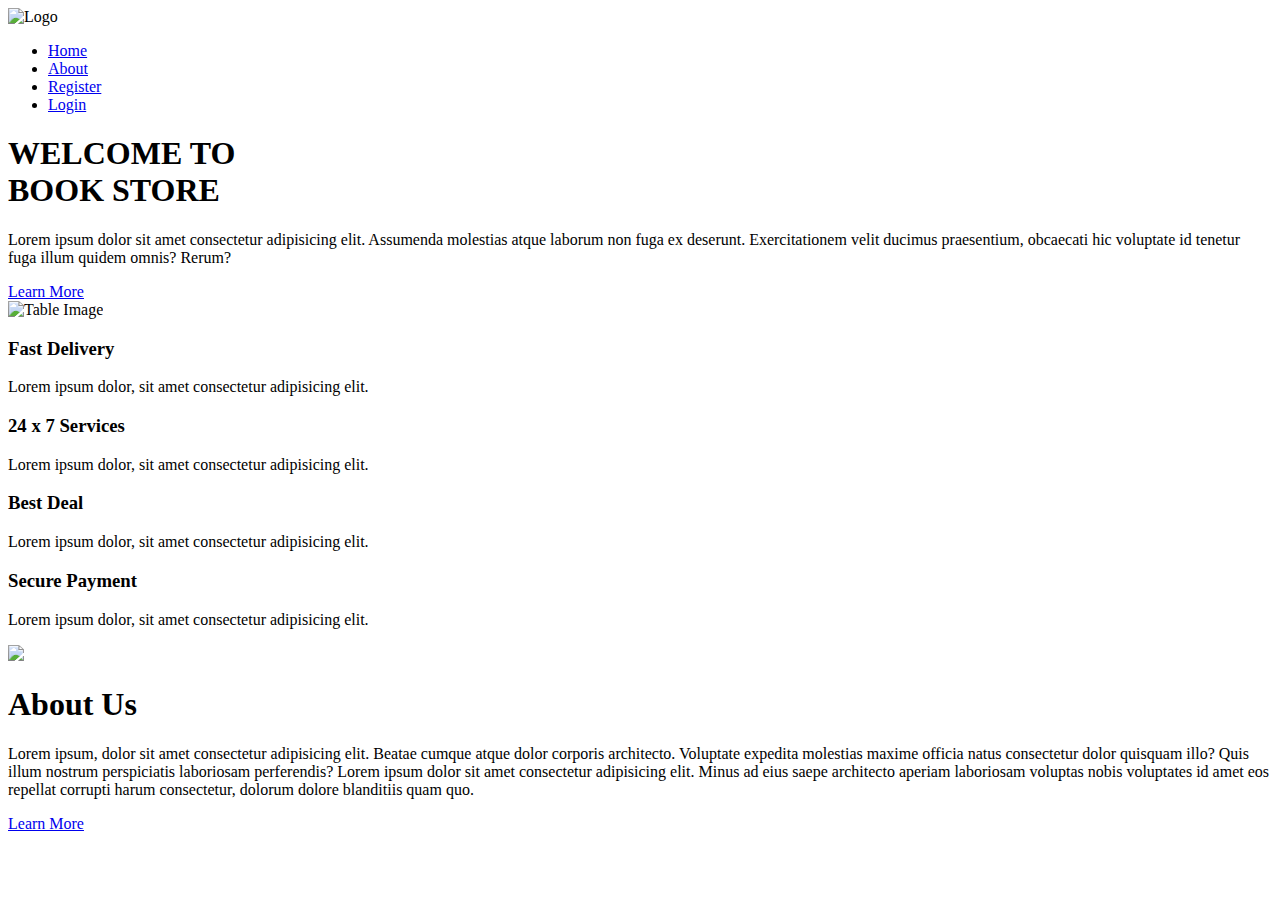
==== src/main/resources/templates/index.html @ 3c96fa34 "need" ====
<!DOCTYPE html>
<html xmlns:th="http://www.thymeleaf.org">
<head>
    <meta charset="UTF-8">
    <meta http-equiv="X-UA-Compatible" content="IE=edge">
    <meta name="viewport" content="width=device-width, initial-scale=1.0">
    <title>Book Store Website</title>
    <link rel="stylesheet" th:href="@{/css/style.css}">
    <link rel="stylesheet" href="https://cdnjs.cloudflare.com/ajax/libs/font-awesome/6.1.1/css/all.min.css" integrity="sha512-KfkfwYDsLkIlwQp6LFnl8zNdLGxu9YAA1QvwINks4PhcElQSvqcyVLLD9aMhXd13uQjoXtEKNosOWaZqXgel0g==" crossorigin="anonymous" referrerpolicy="no-referrer" />
</head>
<body>
    
    <section>

        <nav>

            <div class="logo">
                <img th:src="@{/image/logo.png}" alt="Logo">
            </div>

            <ul>
                <li><a href="/">Home</a></li>
                <li><a href="about">About</a></li>
                <li><a href="register">Register</a></li>
                <li><a href="login">Login</a></li>
            </ul>

        </nav>

        <div class="main">

            <div class="main_tag">
                <h1>WELCOME TO<br><span>BOOK STORE</span></h1>

                <p>
                    Lorem ipsum dolor sit amet consectetur adipisicing elit. Assumenda molestias atque laborum 
                    non fuga ex deserunt. Exercitationem velit ducimus praesentium, obcaecati hic voluptate id 
                    tenetur fuga illum quidem omnis? Rerum?
                </p>
                <a href="about" class="main_btn">Learn More</a>

            </div>

            <div class="main_img">
                <img th:src="@{/image/table.png}" alt="Table Image">
            </div>

        </div>

    </section>




    <!--Services-->

    <div class="services">

        <div class="services_box">

            <div class="services_card">
                <i class="fa-solid fa-truck-fast"></i>
                <h3>Fast Delivery</h3>
                <p>
                    Lorem ipsum dolor, sit amet consectetur adipisicing elit. 
                </p>
            </div>

            <div class="services_card">
                <i class="fa-solid fa-headset"></i>
                <h3>24 x 7 Services</h3>
                <p>
                    Lorem ipsum dolor, sit amet consectetur adipisicing elit. 
                </p>
            </div>

            <div class="services_card">
                <i class="fa-solid fa-tag"></i>
                <h3>Best Deal</h3>
                <p>
                    Lorem ipsum dolor, sit amet consectetur adipisicing elit. 
                </p>
            </div>

            <div class="services_card">
                <i class="fa-solid fa-lock"></i>
                <h3>Secure Payment</h3>
                <p>
                    Lorem ipsum dolor, sit amet consectetur adipisicing elit. 
                </p>
            </div>

        </div>

    </div>




    <!--About-->

    <div class="about">

        <div class="about_image">
            <img src="image/about.png">
        </div>
        <div class="about_tag">
            <h1>About Us</h1>
            <p>
                Lorem ipsum, dolor sit amet consectetur adipisicing elit. Beatae cumque atque dolor corporis 
                architecto. Voluptate expedita molestias maxime officia natus consectetur dolor quisquam illo? 
                Quis illum nostrum perspiciatis laboriosam perferendis? Lorem ipsum dolor sit amet consectetur 
                adipisicing elit. Minus ad eius saepe architecto aperiam laboriosam voluptas nobis voluptates 
                id amet eos repellat corrupti harum consectetur, dolorum dolore blanditiis quam quo.
            </p>
            <a href="about" class="about_btn">Learn More</a>
        </div>

    </div>







    
</body>
</html>
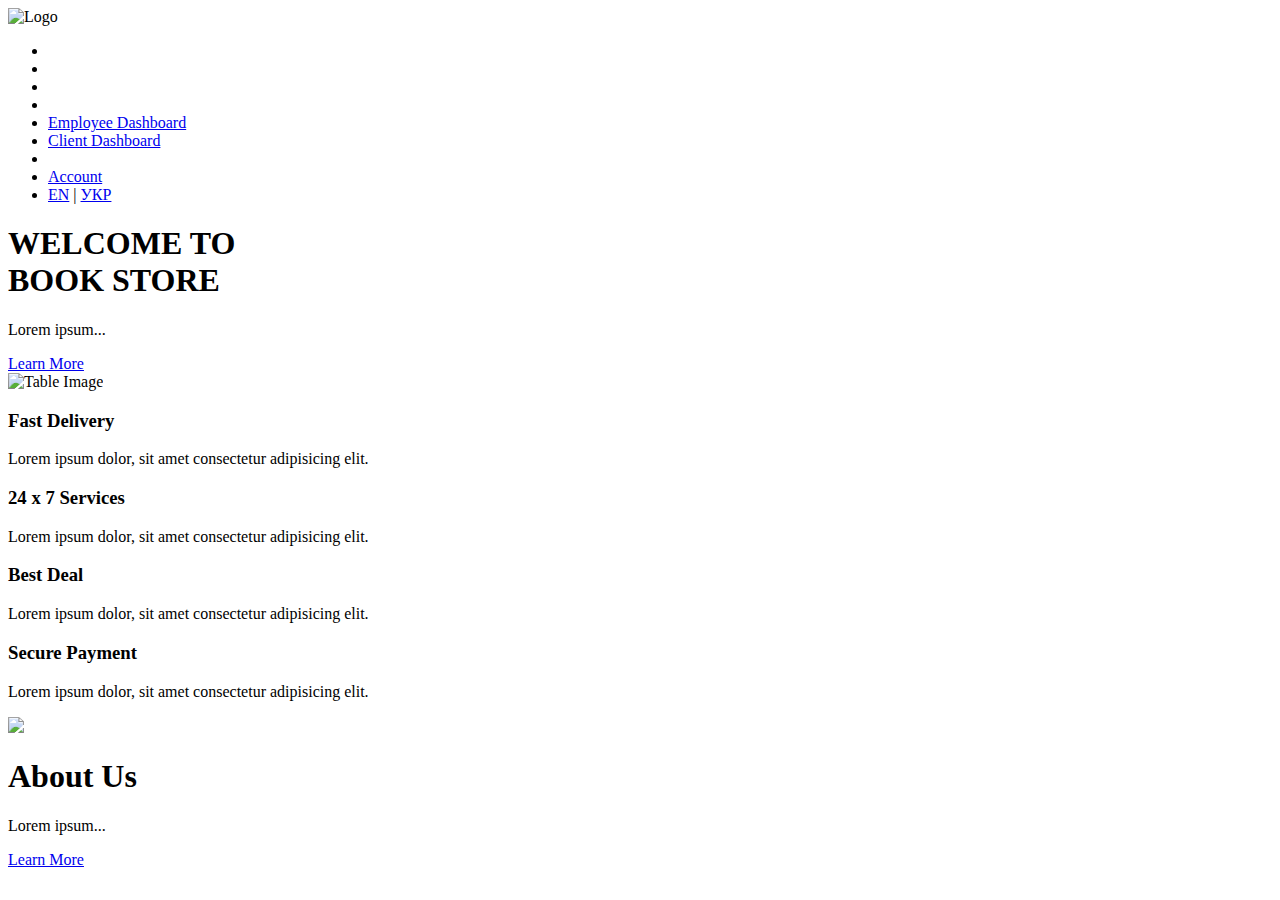
==== commit 58a9f39f: "result" ====
--- a/src/main/resources/templates/index.html
+++ b/src/main/resources/templates/index.html
@@ -9,121 +9,116 @@
     <link rel="stylesheet" href="https://cdnjs.cloudflare.com/ajax/libs/font-awesome/6.1.1/css/all.min.css" integrity="sha512-KfkfwYDsLkIlwQp6LFnl8zNdLGxu9YAA1QvwINks4PhcElQSvqcyVLLD9aMhXd13uQjoXtEKNosOWaZqXgel0g==" crossorigin="anonymous" referrerpolicy="no-referrer" />
 </head>
 <body>
-    
-    <section>
 
-        <nav>
+<section>
 
-            <div class="logo">
-                <img th:src="@{/image/logo.png}" alt="Logo">
-            </div>
+    <nav>
 
-            <ul>
-                <li><a href="/">Home</a></li>
-                <li><a href="about">About</a></li>
-                <li><a href="register">Register</a></li>
-                <li><a href="login">Login</a></li>
-            </ul>
+        <div class="logo">
+            <img th:src="@{/image/logo.png}" alt="Logo">
+        </div>
 
-        </nav>
+        <ul>
+            <li><a href="/" th:utext="#{home}"></a></li>
+            <li><a href="about" th:utext="#{about}"></a></li>
+            <li th:if="${!#authorization.expression('isAuthenticated()')}">
+                <a href="register" th:utext="#{register}"></a>
+            </li>
+            <li th:if="${!#authorization.expression('isAuthenticated()')}">
+                <a href="/login" th:text="#{login}"></a>
+            </li>
+            <li th:if="${#authorization.expression('hasRole(''EMPLOYEE'')')}">
+                <a href="/employee" th:text="#{employee.dashboard}">Employee Dashboard</a>
+            </li>
+            <li th:if="${#authorization.expression('hasRole(''CLIENT'')')}">
+                <a href="/client" th:text="#{client.dashboard}">Client Dashboard</a>
+            </li>
 
-        <div class="main">
+            <li><a href="books" th:utext="#{books}"></a></li>
+            <li><a href="/account"th:utext="#{account}">Account</a></li>
+            <li>
+                <a href="?lang=en" th:utext="#{lang.en}">EN</a> | <a href="?lang=uk" th:utext="#{lang.uk}">УКР</a>
+            </li>
 
-            <div class="main_tag">
-                <h1>WELCOME TO<br><span>BOOK STORE</span></h1>
+        </ul>
 
-                <p>
-                    Lorem ipsum dolor sit amet consectetur adipisicing elit. Assumenda molestias atque laborum 
-                    non fuga ex deserunt. Exercitationem velit ducimus praesentium, obcaecati hic voluptate id 
-                    tenetur fuga illum quidem omnis? Rerum?
-                </p>
-                <a href="about" class="main_btn">Learn More</a>
+    </nav>
 
-            </div>
+    <div class="main">
 
-            <div class="main_img">
-                <img th:src="@{/image/table.png}" alt="Table Image">
-            </div>
+        <div class="main_tag">
+            <h1 th:utext="#{welcome.message}">WELCOME TO<br><span>BOOK STORE</span></h1>
+
+            <p th:text="#{about.description}">Lorem ipsum...</p>
+            <a href="about" class="main_btn">Learn More</a>
 
         </div>
 
-    </section>
+        <div class="main_img">
+            <img th:src="@{/image/table.png}" alt="Table Image">
+        </div>
+
+    </div>
+
+</section>
 
 
 
 
-    <!--Services-->
+<!--Services-->
 
-    <div class="services">
+<div class="services">
 
-        <div class="services_box">
+    <div class="services_box">
 
-            <div class="services_card">
-                <i class="fa-solid fa-truck-fast"></i>
-                <h3>Fast Delivery</h3>
-                <p>
-                    Lorem ipsum dolor, sit amet consectetur adipisicing elit. 
-                </p>
-            </div>
+        <div class="services_card">
+            <i class="fa-solid fa-truck-fast"></i>
+            <h3 th:text="#{fast.delivery}">Fast Delivery</h3>
+            <p>
+                Lorem ipsum dolor, sit amet consectetur adipisicing elit.
+            </p>
+        </div>
 
-            <div class="services_card">
-                <i class="fa-solid fa-headset"></i>
-                <h3>24 x 7 Services</h3>
-                <p>
-                    Lorem ipsum dolor, sit amet consectetur adipisicing elit. 
-                </p>
-            </div>
+        <div class="services_card">
+            <i class="fa-solid fa-headset"></i>
+            <h3 th:text="#{services.24x7}">24 x 7 Services</h3>
+            <p>
+                Lorem ipsum dolor, sit amet consectetur adipisicing elit.
+            </p>
+        </div>
 
-            <div class="services_card">
-                <i class="fa-solid fa-tag"></i>
-                <h3>Best Deal</h3>
-                <p>
-                    Lorem ipsum dolor, sit amet consectetur adipisicing elit. 
-                </p>
-            </div>
+        <div class="services_card">
+            <i class="fa-solid fa-tag"></i>
+            <h3 th:text="#{best.deal}">Best Deal</h3>
+            <p>
+                Lorem ipsum dolor, sit amet consectetur adipisicing elit.
+            </p>
+        </div>
 
-            <div class="services_card">
-                <i class="fa-solid fa-lock"></i>
-                <h3>Secure Payment</h3>
-                <p>
-                    Lorem ipsum dolor, sit amet consectetur adipisicing elit. 
-                </p>
-            </div>
-
+        <div class="services_card">
+            <i class="fa-solid fa-lock"></i>
+            <h3 th:text="#{secure.payment}">Secure Payment</h3>
+            <p>
+                Lorem ipsum dolor, sit amet consectetur adipisicing elit.
+            </p>
         </div>
 
     </div>
 
+</div>
 
+<div class="about">
 
-
-    <!--About-->
-
-    <div class="about">
-
-        <div class="about_image">
-            <img src="image/about.png">
-        </div>
-        <div class="about_tag">
-            <h1>About Us</h1>
-            <p>
-                Lorem ipsum, dolor sit amet consectetur adipisicing elit. Beatae cumque atque dolor corporis 
-                architecto. Voluptate expedita molestias maxime officia natus consectetur dolor quisquam illo? 
-                Quis illum nostrum perspiciatis laboriosam perferendis? Lorem ipsum dolor sit amet consectetur 
-                adipisicing elit. Minus ad eius saepe architecto aperiam laboriosam voluptas nobis voluptates 
-                id amet eos repellat corrupti harum consectetur, dolorum dolore blanditiis quam quo.
-            </p>
-            <a href="about" class="about_btn">Learn More</a>
-        </div>
-
+    <div class="about_image">
+        <img src="image/about.png">
+    </div>
+    <div class="about_tag">
+        <h1 th:utext="#{about.us}">About Us</h1>
+        <p th:text="#{about.description}">Lorem ipsum...</p>
+        <a href="about" class="about_btn" th:text="#{learn.more}">Learn More</a>
     </div>
 
+</div>
 
-
-
-
-
-
-    
 </body>
 </html>